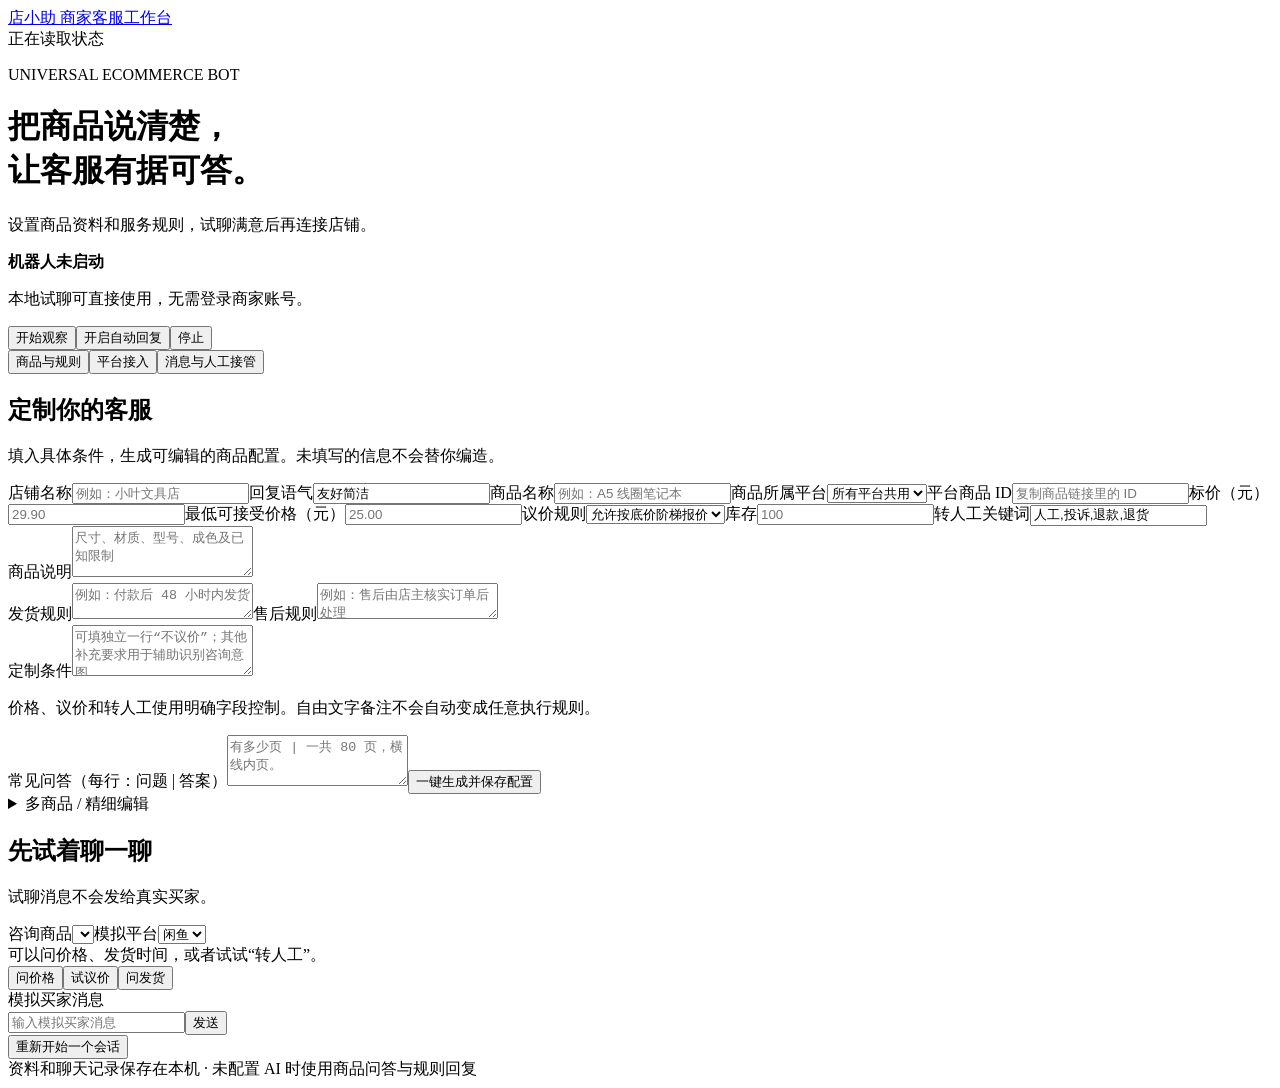
==== web/static/index.html @ b1a8474a "feat: update web/static for seven-platform service" ====
<!doctype html>
<html lang="zh-CN"><head><meta charset="utf-8"><meta name="viewport" content="width=device-width, initial-scale=1"><title>商家客服工作台</title><link rel="stylesheet" href="/static/style.css"><script defer src="/static/app.js"></script></head>
<body><header><a class="brand" href="/">店小助 <span>商家客服工作台</span></a><div id="status" class="status">正在读取状态</div></header>
<main><div class="intro"><div><p class="eyebrow">UNIVERSAL ECOMMERCE BOT</p><h1>把商品说清楚，<br>让客服有据可答。</h1><p>设置商品资料和服务规则，试聊满意后再连接店铺。</p></div><div class="runtime"><strong id="runtime-label">机器人未启动</strong><p id="runtime-description">本地试聊可直接使用，无需登录商家账号。</p><div class="actions"><button id="observe" class="secondary">开始观察</button><button id="live">开启自动回复</button><button id="stop" class="secondary">停止</button></div></div></div>
<div id="notice" role="status" aria-live="polite"></div>
<nav aria-label="工作台导航"><button class="tab active" data-tab="products">商品与规则</button><button class="tab" data-tab="connections">平台接入</button><button class="tab" data-tab="activity">消息与人工接管</button></nav>
<section id="products" class="tab-panel"><div class="workspace"><article><div class="section-heading"><h2>定制你的客服</h2><p>填入具体条件，生成可编辑的商品配置。未填写的信息不会替你编造。</p></div><form id="profile-form"><div class="fields"><label>店铺名称<input name="merchant_name" required placeholder="例如：小叶文具店"></label><label>回复语气<input name="tone" value="友好简洁" placeholder="友好简洁"></label><label>商品名称<input name="name" required placeholder="例如：A5 线圈笔记本"></label><label>商品所属平台<select name="platform"><option value="">所有平台共用</option><option value="xianyu">闲鱼</option><option value="taobao">淘宝</option><option value="jingdong">京东</option></select></label><label>平台商品 ID<input name="id" required placeholder="复制商品链接里的 ID"></label><label>标价（元）<input name="price" type="number" min="0" step="0.01" placeholder="29.90"></label><label>最低可接受价格（元）<input name="min_price" type="number" min="0" step="0.01" placeholder="25.00"></label><label>议价规则<select name="bargain_enabled"><option value="true">允许按底价阶梯报价</option><option value="false">不议价，只报标价</option></select></label><label>库存<input name="stock" type="number" min="0" step="1" placeholder="100"></label><label>转人工关键词<input name="handoff_keywords" value="人工,投诉,退款,退货"></label></div><label>商品说明<textarea name="description" rows="3" placeholder="尺寸、材质、型号、成色及已知限制"></textarea></label><div class="fields"><label>发货规则<textarea name="shipping" rows="2" placeholder="例如：付款后 48 小时内发货"></textarea></label><label>售后规则<textarea name="returns" rows="2" placeholder="例如：售后由店主核实订单后处理"></textarea></label></div><label>定制条件<textarea name="conditions" rows="3" placeholder="可填独立一行“不议价”；其他补充要求用于辅助识别咨询意图。"></textarea></label><p>价格、议价和转人工使用明确字段控制。自由文字备注不会自动变成任意执行规则。</p><label>常见问答（每行：问题 | 答案）<textarea name="faq" rows="3" placeholder="有多少页 | 一共 80 页，横线内页。"></textarea></label><button type="submit">一键生成并保存配置</button></form>
<details><summary>多商品 / 精细编辑</summary><p>多个平台的商品可分别使用对应商品 ID。保存后，按当前咨询的商品匹配资料。</p><label class="sr-only" for="profile-json">完整商品配置</label><textarea id="profile-json" class="code" rows="18" spellcheck="false"></textarea><button id="save-json" class="secondary">保存完整配置</button></details></article>
<aside class="preview"><div class="section-heading"><h2>先试着聊一聊</h2><p id="preview-note">试聊消息不会发给真实买家。</p></div><label>咨询商品<select id="preview-product"></select></label><label>模拟平台<select id="preview-platform"><option value="xianyu">闲鱼</option><option value="taobao">淘宝</option><option value="jingdong">京东</option></select></label><div id="chat" class="chat" aria-live="polite"><div class="bubble assistant">可以问价格、发货时间，或者试试“转人工”。</div></div><div class="chips"><button data-prompt="多少钱？">问价格</button><button data-prompt="可以便宜点吗？">试议价</button><button data-prompt="什么时候发货？">问发货</button></div><form id="chat-form"><label class="sr-only" for="chat-input">模拟买家消息</label><div class="send-row"><input id="chat-input" placeholder="输入模拟买家消息" maxlength="4000" required><button>发送</button></div></form><button id="new-session" class="text-button">重新开始一个会话</button></aside></div></section>
<section id="connections" class="tab-panel" hidden><div class="section-heading"><h2>连接你的商家工作台</h2><p>已提供 7 个平台入口。闲鱼、淘宝、京东由作者确认实店收发已跑通；新平台完成本地验证后，还需按商家页面配置并实测。</p></div><div id="platform-list"></div><div class="connection-help"><strong>首次接入</strong><ol><li>保存自己的商品资料，并确保商品 ID 与平台一致。</li><li>在下面的配置中启用目标平台。闲鱼凭据保存在本机 config/.env。</li><li>网页接入平台需填写真实聊天页的元素选择器与标识属性；公共模板留空，保存过的本机配置会保留。</li><li>先“开始观察”检查新消息和回复；将目标平台 dry_run 改为 false 后，再开启自动回复。登录、验证操作在弹出的独立浏览器完成。</li></ol><p>此版本不控制手机原生 App。模拟测试通过不代表你的店铺已经通过真实收发验收。</p></div><label for="connections-json">平台接入配置</label><textarea id="connections-json" class="code" rows="24" spellcheck="false"></textarea><button id="save-connections">保存接入配置</button></section>
<section id="activity" class="tab-panel" hidden><div class="section-heading"><h2>消息与接管</h2><p>生成回复和发送成功分别记录。接管后，该会话暂停自动回答。</p><button id="refresh-events" class="secondary">刷新记录</button></div><div id="handoffs"></div><div class="table-wrap"><table><thead><tr><th>平台 / 会话</th><th>买家消息</th><th>回复</th><th>状态</th></tr></thead><tbody id="events"></tbody></table></div></section>
<footer>资料和聊天记录保存在本机 · 未配置 AI 时使用商品问答与规则回复</footer></main></body></html>
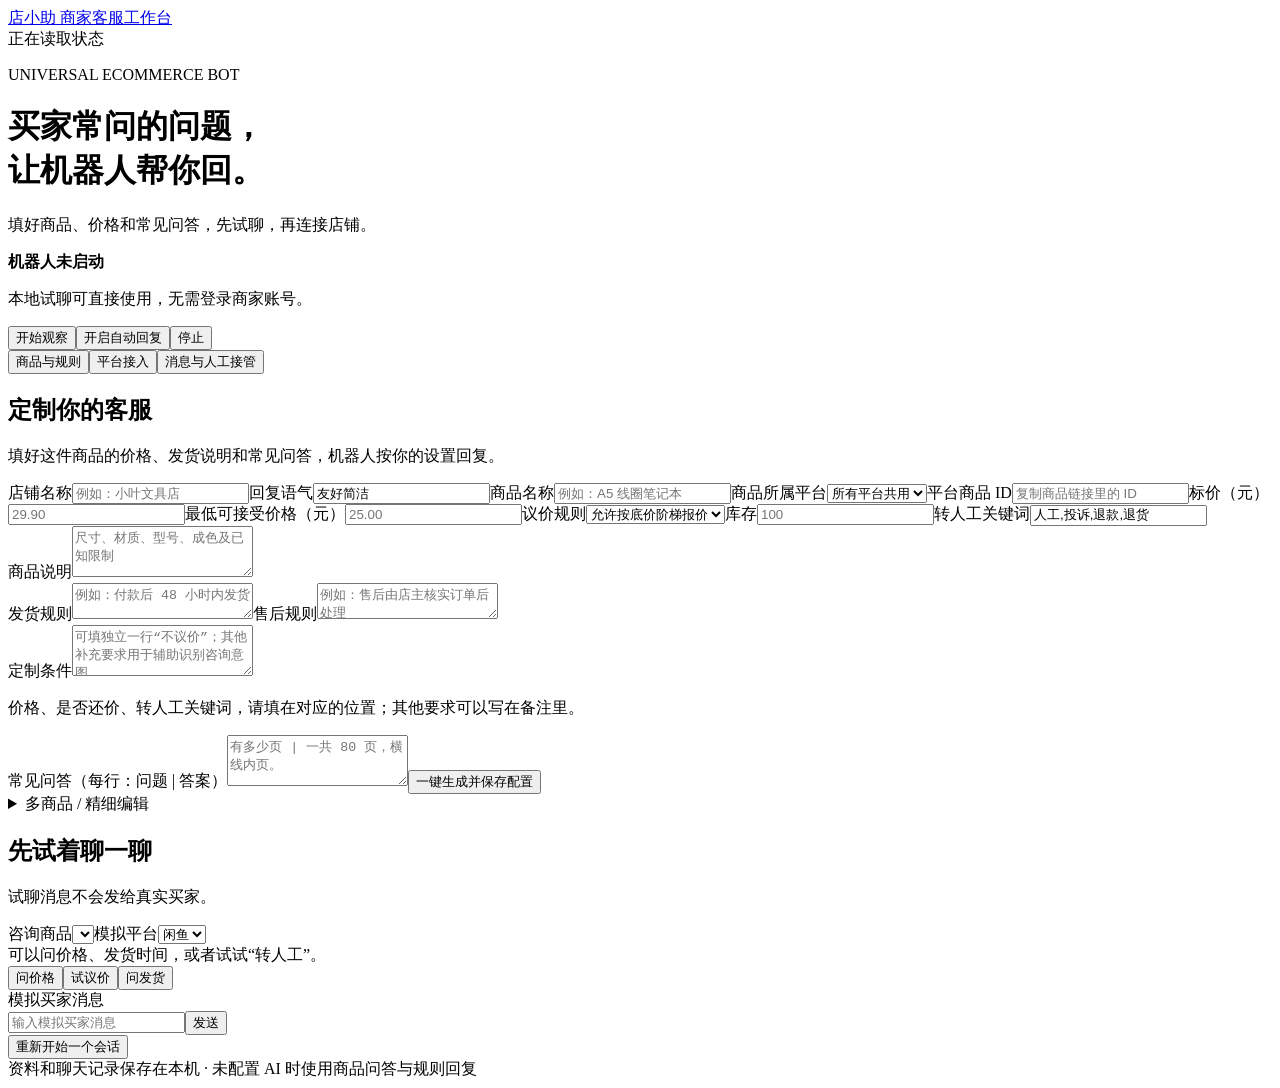
==== commit 95873b8c: "style: use plain language in the merchant workbench" ====
--- a/web/static/index.html
+++ b/web/static/index.html
@@ -1,12 +1,12 @@
 <!doctype html>
 <html lang="zh-CN"><head><meta charset="utf-8"><meta name="viewport" content="width=device-width, initial-scale=1"><title>商家客服工作台</title><link rel="stylesheet" href="/static/style.css"><script defer src="/static/app.js"></script></head>
 <body><header><a class="brand" href="/">店小助 <span>商家客服工作台</span></a><div id="status" class="status">正在读取状态</div></header>
-<main><div class="intro"><div><p class="eyebrow">UNIVERSAL ECOMMERCE BOT</p><h1>把商品说清楚，<br>让客服有据可答。</h1><p>设置商品资料和服务规则，试聊满意后再连接店铺。</p></div><div class="runtime"><strong id="runtime-label">机器人未启动</strong><p id="runtime-description">本地试聊可直接使用，无需登录商家账号。</p><div class="actions"><button id="observe" class="secondary">开始观察</button><button id="live">开启自动回复</button><button id="stop" class="secondary">停止</button></div></div></div>
+<main><div class="intro"><div><p class="eyebrow">UNIVERSAL ECOMMERCE BOT</p><h1>买家常问的问题，<br>让机器人帮你回。</h1><p>填好商品、价格和常见问答，先试聊，再连接店铺。</p></div><div class="runtime"><strong id="runtime-label">机器人未启动</strong><p id="runtime-description">本地试聊可直接使用，无需登录商家账号。</p><div class="actions"><button id="observe" class="secondary">开始观察</button><button id="live">开启自动回复</button><button id="stop" class="secondary">停止</button></div></div></div>
 <div id="notice" role="status" aria-live="polite"></div>
 <nav aria-label="工作台导航"><button class="tab active" data-tab="products">商品与规则</button><button class="tab" data-tab="connections">平台接入</button><button class="tab" data-tab="activity">消息与人工接管</button></nav>
-<section id="products" class="tab-panel"><div class="workspace"><article><div class="section-heading"><h2>定制你的客服</h2><p>填入具体条件，生成可编辑的商品配置。未填写的信息不会替你编造。</p></div><form id="profile-form"><div class="fields"><label>店铺名称<input name="merchant_name" required placeholder="例如：小叶文具店"></label><label>回复语气<input name="tone" value="友好简洁" placeholder="友好简洁"></label><label>商品名称<input name="name" required placeholder="例如：A5 线圈笔记本"></label><label>商品所属平台<select name="platform"><option value="">所有平台共用</option><option value="xianyu">闲鱼</option><option value="taobao">淘宝</option><option value="jingdong">京东</option></select></label><label>平台商品 ID<input name="id" required placeholder="复制商品链接里的 ID"></label><label>标价（元）<input name="price" type="number" min="0" step="0.01" placeholder="29.90"></label><label>最低可接受价格（元）<input name="min_price" type="number" min="0" step="0.01" placeholder="25.00"></label><label>议价规则<select name="bargain_enabled"><option value="true">允许按底价阶梯报价</option><option value="false">不议价，只报标价</option></select></label><label>库存<input name="stock" type="number" min="0" step="1" placeholder="100"></label><label>转人工关键词<input name="handoff_keywords" value="人工,投诉,退款,退货"></label></div><label>商品说明<textarea name="description" rows="3" placeholder="尺寸、材质、型号、成色及已知限制"></textarea></label><div class="fields"><label>发货规则<textarea name="shipping" rows="2" placeholder="例如：付款后 48 小时内发货"></textarea></label><label>售后规则<textarea name="returns" rows="2" placeholder="例如：售后由店主核实订单后处理"></textarea></label></div><label>定制条件<textarea name="conditions" rows="3" placeholder="可填独立一行“不议价”；其他补充要求用于辅助识别咨询意图。"></textarea></label><p>价格、议价和转人工使用明确字段控制。自由文字备注不会自动变成任意执行规则。</p><label>常见问答（每行：问题 | 答案）<textarea name="faq" rows="3" placeholder="有多少页 | 一共 80 页，横线内页。"></textarea></label><button type="submit">一键生成并保存配置</button></form>
+<section id="products" class="tab-panel"><div class="workspace"><article><div class="section-heading"><h2>定制你的客服</h2><p>填好这件商品的价格、发货说明和常见问答，机器人按你的设置回复。</p></div><form id="profile-form"><div class="fields"><label>店铺名称<input name="merchant_name" required placeholder="例如：小叶文具店"></label><label>回复语气<input name="tone" value="友好简洁" placeholder="友好简洁"></label><label>商品名称<input name="name" required placeholder="例如：A5 线圈笔记本"></label><label>商品所属平台<select name="platform"><option value="">所有平台共用</option><option value="xianyu">闲鱼</option><option value="taobao">淘宝</option><option value="jingdong">京东</option></select></label><label>平台商品 ID<input name="id" required placeholder="复制商品链接里的 ID"></label><label>标价（元）<input name="price" type="number" min="0" step="0.01" placeholder="29.90"></label><label>最低可接受价格（元）<input name="min_price" type="number" min="0" step="0.01" placeholder="25.00"></label><label>议价规则<select name="bargain_enabled"><option value="true">允许按底价阶梯报价</option><option value="false">不议价，只报标价</option></select></label><label>库存<input name="stock" type="number" min="0" step="1" placeholder="100"></label><label>转人工关键词<input name="handoff_keywords" value="人工,投诉,退款,退货"></label></div><label>商品说明<textarea name="description" rows="3" placeholder="尺寸、材质、型号、成色及已知限制"></textarea></label><div class="fields"><label>发货规则<textarea name="shipping" rows="2" placeholder="例如：付款后 48 小时内发货"></textarea></label><label>售后规则<textarea name="returns" rows="2" placeholder="例如：售后由店主核实订单后处理"></textarea></label></div><label>定制条件<textarea name="conditions" rows="3" placeholder="可填独立一行“不议价”；其他补充要求用于辅助识别咨询意图。"></textarea></label><p>价格、是否还价、转人工关键词，请填在对应的位置；其他要求可以写在备注里。</p><label>常见问答（每行：问题 | 答案）<textarea name="faq" rows="3" placeholder="有多少页 | 一共 80 页，横线内页。"></textarea></label><button type="submit">一键生成并保存配置</button></form>
 <details><summary>多商品 / 精细编辑</summary><p>多个平台的商品可分别使用对应商品 ID。保存后，按当前咨询的商品匹配资料。</p><label class="sr-only" for="profile-json">完整商品配置</label><textarea id="profile-json" class="code" rows="18" spellcheck="false"></textarea><button id="save-json" class="secondary">保存完整配置</button></details></article>
 <aside class="preview"><div class="section-heading"><h2>先试着聊一聊</h2><p id="preview-note">试聊消息不会发给真实买家。</p></div><label>咨询商品<select id="preview-product"></select></label><label>模拟平台<select id="preview-platform"><option value="xianyu">闲鱼</option><option value="taobao">淘宝</option><option value="jingdong">京东</option></select></label><div id="chat" class="chat" aria-live="polite"><div class="bubble assistant">可以问价格、发货时间，或者试试“转人工”。</div></div><div class="chips"><button data-prompt="多少钱？">问价格</button><button data-prompt="可以便宜点吗？">试议价</button><button data-prompt="什么时候发货？">问发货</button></div><form id="chat-form"><label class="sr-only" for="chat-input">模拟买家消息</label><div class="send-row"><input id="chat-input" placeholder="输入模拟买家消息" maxlength="4000" required><button>发送</button></div></form><button id="new-session" class="text-button">重新开始一个会话</button></aside></div></section>
-<section id="connections" class="tab-panel" hidden><div class="section-heading"><h2>连接你的商家工作台</h2><p>已提供 7 个平台入口。闲鱼、淘宝、京东由作者确认实店收发已跑通；新平台完成本地验证后，还需按商家页面配置并实测。</p></div><div id="platform-list"></div><div class="connection-help"><strong>首次接入</strong><ol><li>保存自己的商品资料，并确保商品 ID 与平台一致。</li><li>在下面的配置中启用目标平台。闲鱼凭据保存在本机 config/.env。</li><li>网页接入平台需填写真实聊天页的元素选择器与标识属性；公共模板留空，保存过的本机配置会保留。</li><li>先“开始观察”检查新消息和回复；将目标平台 dry_run 改为 false 后，再开启自动回复。登录、验证操作在弹出的独立浏览器完成。</li></ol><p>此版本不控制手机原生 App。模拟测试通过不代表你的店铺已经通过真实收发验收。</p></div><label for="connections-json">平台接入配置</label><textarea id="connections-json" class="code" rows="24" spellcheck="false"></textarea><button id="save-connections">保存接入配置</button></section>
+<section id="connections" class="tab-panel" hidden><div class="section-heading"><h2>连接你的商家工作台</h2><p>已提供 7 个平台入口。闲鱼、淘宝、京东由作者确认实店收发已跑通；新平台完成本地验证后，还需按商家页面配置并实测。</p></div><div id="platform-list"></div><div class="connection-help"><strong>首次接入</strong><ol><li>保存自己的商品资料，并确保商品 ID 与平台一致。</li><li>在下面的配置中启用目标平台。闲鱼凭据保存在本机 config/.env。</li><li>网页接入平台需填写真实聊天页的元素选择器与标识属性；公共模板留空，保存过的本机配置会保留。</li><li>先点“开始观察”检查新消息和回复，再点“停止”。将目标平台 dry_run 改为 false，保存接入配置后，再点“开启自动回复”。登录、验证操作在弹出的独立浏览器完成。</li></ol><p>此版本不控制手机原生 App。模拟测试通过不代表你的店铺已经通过真实收发验收。</p></div><label for="connections-json">平台接入配置</label><textarea id="connections-json" class="code" rows="24" spellcheck="false"></textarea><button id="save-connections">保存接入配置</button></section>
 <section id="activity" class="tab-panel" hidden><div class="section-heading"><h2>消息与接管</h2><p>生成回复和发送成功分别记录。接管后，该会话暂停自动回答。</p><button id="refresh-events" class="secondary">刷新记录</button></div><div id="handoffs"></div><div class="table-wrap"><table><thead><tr><th>平台 / 会话</th><th>买家消息</th><th>回复</th><th>状态</th></tr></thead><tbody id="events"></tbody></table></div></section>
 <footer>资料和聊天记录保存在本机 · 未配置 AI 时使用商品问答与规则回复</footer></main></body></html>
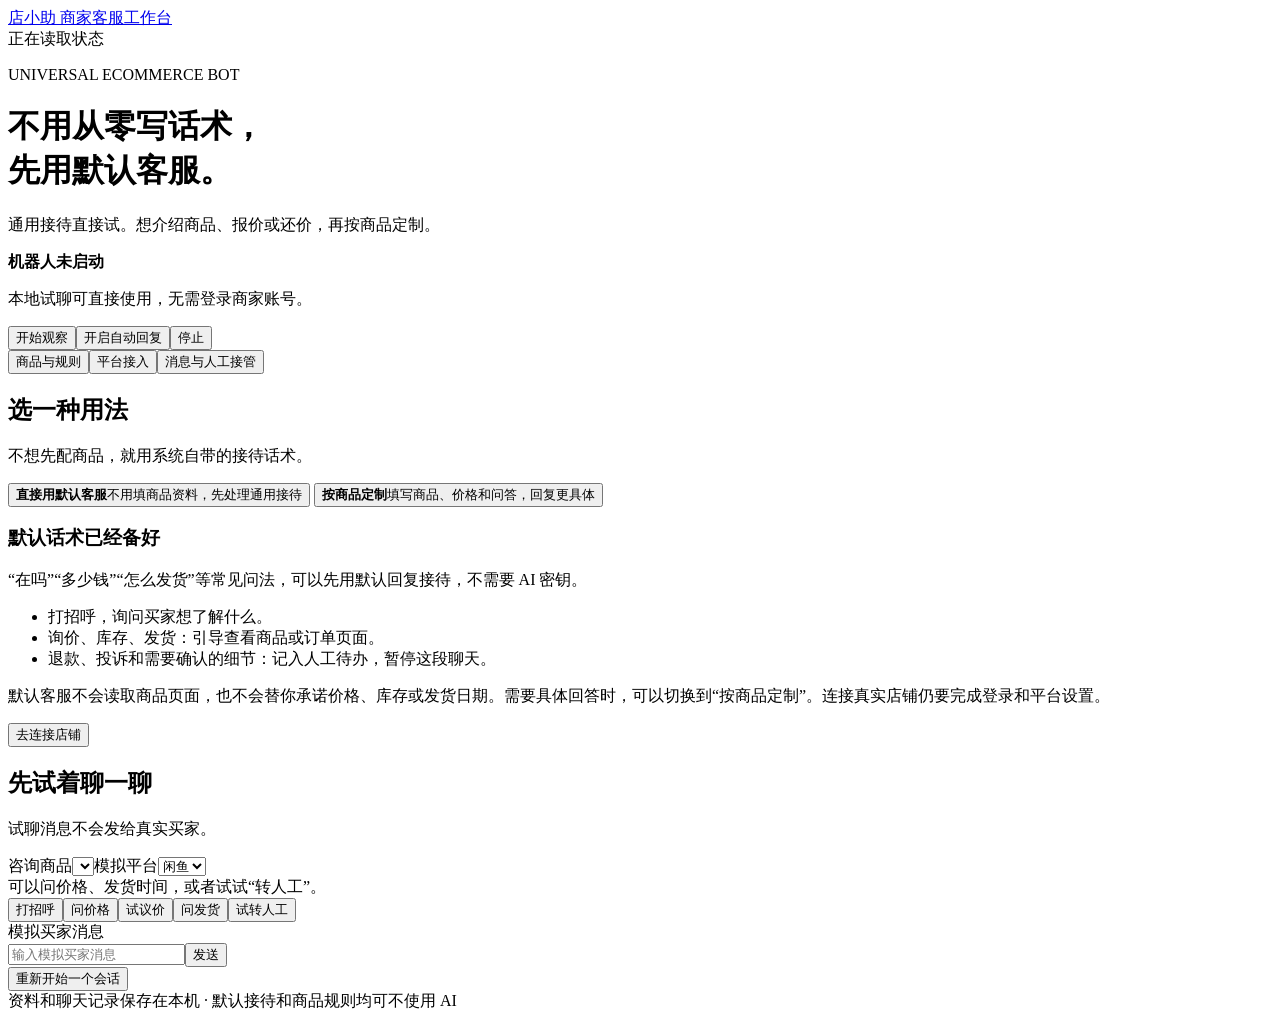
==== commit 0b2b8387: "feat: make default reception the first-use experience" ====
--- a/web/static/index.html
+++ b/web/static/index.html
@@ -1,12 +1,26 @@
 <!doctype html>
-<html lang="zh-CN"><head><meta charset="utf-8"><meta name="viewport" content="width=device-width, initial-scale=1"><title>商家客服工作台</title><link rel="stylesheet" href="/static/style.css"><script defer src="/static/app.js"></script></head>
+<html lang="zh-CN"><head><meta charset="utf-8"><meta name="viewport" content="width=device-width, initial-scale=1"><title>商家客服工作台</title><link rel="stylesheet" href="/static/style.css?v=default-service-1"><script defer src="/static/app.js?v=default-service-1"></script></head>
 <body><header><a class="brand" href="/">店小助 <span>商家客服工作台</span></a><div id="status" class="status">正在读取状态</div></header>
-<main><div class="intro"><div><p class="eyebrow">UNIVERSAL ECOMMERCE BOT</p><h1>买家常问的问题，<br>让机器人帮你回。</h1><p>填好商品、价格和常见问答，先试聊，再连接店铺。</p></div><div class="runtime"><strong id="runtime-label">机器人未启动</strong><p id="runtime-description">本地试聊可直接使用，无需登录商家账号。</p><div class="actions"><button id="observe" class="secondary">开始观察</button><button id="live">开启自动回复</button><button id="stop" class="secondary">停止</button></div></div></div>
+<main><div class="intro"><div><p class="eyebrow">UNIVERSAL ECOMMERCE BOT</p><h1>不用从零写话术，<br>先用默认客服。</h1><p>通用接待直接试。想介绍商品、报价或还价，再按商品定制。</p></div><div class="runtime"><strong id="runtime-label">机器人未启动</strong><p id="runtime-description">本地试聊可直接使用，无需登录商家账号。</p><div class="actions"><button id="observe" class="secondary">开始观察</button><button id="live">开启自动回复</button><button id="stop" class="secondary">停止</button></div></div></div>
 <div id="notice" role="status" aria-live="polite"></div>
 <nav aria-label="工作台导航"><button class="tab active" data-tab="products">商品与规则</button><button class="tab" data-tab="connections">平台接入</button><button class="tab" data-tab="activity">消息与人工接管</button></nav>
-<section id="products" class="tab-panel"><div class="workspace"><article><div class="section-heading"><h2>定制你的客服</h2><p>填好这件商品的价格、发货说明和常见问答，机器人按你的设置回复。</p></div><form id="profile-form"><div class="fields"><label>店铺名称<input name="merchant_name" required placeholder="例如：小叶文具店"></label><label>回复语气<input name="tone" value="友好简洁" placeholder="友好简洁"></label><label>商品名称<input name="name" required placeholder="例如：A5 线圈笔记本"></label><label>商品所属平台<select name="platform"><option value="">所有平台共用</option><option value="xianyu">闲鱼</option><option value="taobao">淘宝</option><option value="jingdong">京东</option></select></label><label>平台商品 ID<input name="id" required placeholder="复制商品链接里的 ID"></label><label>标价（元）<input name="price" type="number" min="0" step="0.01" placeholder="29.90"></label><label>最低可接受价格（元）<input name="min_price" type="number" min="0" step="0.01" placeholder="25.00"></label><label>议价规则<select name="bargain_enabled"><option value="true">允许按底价阶梯报价</option><option value="false">不议价，只报标价</option></select></label><label>库存<input name="stock" type="number" min="0" step="1" placeholder="100"></label><label>转人工关键词<input name="handoff_keywords" value="人工,投诉,退款,退货"></label></div><label>商品说明<textarea name="description" rows="3" placeholder="尺寸、材质、型号、成色及已知限制"></textarea></label><div class="fields"><label>发货规则<textarea name="shipping" rows="2" placeholder="例如：付款后 48 小时内发货"></textarea></label><label>售后规则<textarea name="returns" rows="2" placeholder="例如：售后由店主核实订单后处理"></textarea></label></div><label>定制条件<textarea name="conditions" rows="3" placeholder="可填独立一行“不议价”；其他补充要求用于辅助识别咨询意图。"></textarea></label><p>价格、是否还价、转人工关键词，请填在对应的位置；其他要求可以写在备注里。</p><label>常见问答（每行：问题 | 答案）<textarea name="faq" rows="3" placeholder="有多少页 | 一共 80 页，横线内页。"></textarea></label><button type="submit">一键生成并保存配置</button></form>
-<details><summary>多商品 / 精细编辑</summary><p>多个平台的商品可分别使用对应商品 ID。保存后，按当前咨询的商品匹配资料。</p><label class="sr-only" for="profile-json">完整商品配置</label><textarea id="profile-json" class="code" rows="18" spellcheck="false"></textarea><button id="save-json" class="secondary">保存完整配置</button></details></article>
-<aside class="preview"><div class="section-heading"><h2>先试着聊一聊</h2><p id="preview-note">试聊消息不会发给真实买家。</p></div><label>咨询商品<select id="preview-product"></select></label><label>模拟平台<select id="preview-platform"><option value="xianyu">闲鱼</option><option value="taobao">淘宝</option><option value="jingdong">京东</option></select></label><div id="chat" class="chat" aria-live="polite"><div class="bubble assistant">可以问价格、发货时间，或者试试“转人工”。</div></div><div class="chips"><button data-prompt="多少钱？">问价格</button><button data-prompt="可以便宜点吗？">试议价</button><button data-prompt="什么时候发货？">问发货</button></div><form id="chat-form"><label class="sr-only" for="chat-input">模拟买家消息</label><div class="send-row"><input id="chat-input" placeholder="输入模拟买家消息" maxlength="4000" required><button>发送</button></div></form><button id="new-session" class="text-button">重新开始一个会话</button></aside></div></section>
-<section id="connections" class="tab-panel" hidden><div class="section-heading"><h2>连接你的商家工作台</h2><p>已提供 7 个平台入口。闲鱼、淘宝、京东由作者确认实店收发已跑通；新平台完成本地验证后，还需按商家页面配置并实测。</p></div><div id="platform-list"></div><div class="connection-help"><strong>首次接入</strong><ol><li>保存自己的商品资料，并确保商品 ID 与平台一致。</li><li>在下面的配置中启用目标平台。闲鱼凭据保存在本机 config/.env。</li><li>网页接入平台需填写真实聊天页的元素选择器与标识属性；公共模板留空，保存过的本机配置会保留。</li><li>先点“开始观察”检查新消息和回复，再点“停止”。将目标平台 dry_run 改为 false，保存接入配置后，再点“开启自动回复”。登录、验证操作在弹出的独立浏览器完成。</li></ol><p>此版本不控制手机原生 App。模拟测试通过不代表你的店铺已经通过真实收发验收。</p></div><label for="connections-json">平台接入配置</label><textarea id="connections-json" class="code" rows="24" spellcheck="false"></textarea><button id="save-connections">保存接入配置</button></section>
+<section id="products" class="tab-panel"><div class="workspace"><article>
+<div class="section-heading"><h2>选一种用法</h2><p>不想先配商品，就用系统自带的接待话术。</p></div>
+<div class="reply-modes" role="group" aria-label="客服回复方式">
+<button id="use-default" class="mode-choice" aria-pressed="true"><strong>直接用默认客服</strong><span>不用填商品资料，先处理通用接待</span></button>
+<button id="use-custom" class="mode-choice" aria-pressed="false"><strong>按商品定制</strong><span>填写商品、价格和问答，回复更具体</span></button>
+</div>
+<p id="mode-status" role="status"></p>
+<section id="default-replies" class="default-replies" aria-labelledby="default-heading">
+<h3 id="default-heading">默认话术已经备好</h3>
+<p>“在吗”“多少钱”“怎么发货”等常见问法，可以先用默认回复接待，不需要 AI 密钥。</p>
+<ul><li>打招呼，询问买家想了解什么。</li><li>询价、库存、发货：引导查看商品或订单页面。</li><li>退款、投诉和需要确认的细节：记入人工待办，暂停这段聊天。</li></ul>
+<p class="mode-note">默认客服不会读取商品页面，也不会替你承诺价格、库存或发货日期。需要具体回答时，可以切换到“按商品定制”。连接真实店铺仍要完成登录和平台设置。</p>
+<button id="default-connect" class="secondary">去连接店铺</button>
+</section>
+<div id="custom-profile" hidden><div class="section-heading"><h2>填写商品资料</h2><p>填好这件商品的价格、发货说明和常见问答，机器人按你的设置回复。</p></div><form id="profile-form"><div class="fields"><label>店铺名称<input name="merchant_name" required placeholder="例如：小叶文具店"></label><label>回复语气<input name="tone" value="友好简洁" placeholder="友好简洁"></label><label>商品名称<input name="name" required placeholder="例如：A5 线圈笔记本"></label><label>商品所属平台<select name="platform"><option value="">所有平台共用</option><option value="xianyu">闲鱼</option><option value="taobao">淘宝</option><option value="jingdong">京东</option></select></label><label>平台商品 ID<input name="id" required placeholder="复制商品链接里的 ID"></label><label>标价（元）<input name="price" type="number" min="0" step="0.01" placeholder="29.90"></label><label>最低可接受价格（元）<input name="min_price" type="number" min="0" step="0.01" placeholder="25.00"></label><label>议价规则<select name="bargain_enabled"><option value="true">允许按底价阶梯报价</option><option value="false">不议价，只报标价</option></select></label><label>库存<input name="stock" type="number" min="0" step="1" placeholder="100"></label><label>转人工关键词<input name="handoff_keywords" value="人工,投诉,退款,退货"></label></div><label>商品说明<textarea name="description" rows="3" placeholder="尺寸、材质、型号、成色及已知限制"></textarea></label><div class="fields"><label>发货规则<textarea name="shipping" rows="2" placeholder="例如：付款后 48 小时内发货"></textarea></label><label>售后规则<textarea name="returns" rows="2" placeholder="例如：售后由店主核实订单后处理"></textarea></label></div><label>定制条件<textarea name="conditions" rows="3" placeholder="可填独立一行“不议价”；其他补充要求用于辅助识别咨询意图。"></textarea></label><p>价格、是否还价、转人工关键词，请填在对应的位置；其他要求可以写在备注里。</p><label>常见问答（每行：问题 | 答案）<textarea name="faq" rows="3" placeholder="有多少页 | 一共 80 页，横线内页。"></textarea></label><button type="submit">一键生成并保存配置</button></form>
+<details><summary>多商品 / 精细编辑</summary><p>多个平台的商品可分别使用对应商品 ID。保存后，按当前咨询的商品匹配资料。</p><label class="sr-only" for="profile-json">完整商品配置</label><textarea id="profile-json" class="code" rows="18" spellcheck="false"></textarea><button id="save-json" class="secondary">保存完整配置</button></details></div></article>
+<aside class="preview"><div class="section-heading"><h2>先试着聊一聊</h2><p id="preview-note">试聊消息不会发给真实买家。</p></div><label id="preview-product-label">咨询商品<select id="preview-product"></select></label><label>模拟平台<select id="preview-platform"><option value="xianyu">闲鱼</option><option value="taobao">淘宝</option><option value="jingdong">京东</option></select></label><div id="chat" class="chat" aria-live="polite"><div class="bubble assistant">可以问价格、发货时间，或者试试“转人工”。</div></div><div class="chips"><button data-prompt="在吗？">打招呼</button><button data-prompt="多少钱？">问价格</button><button data-prompt="可以便宜点吗？">试议价</button><button data-prompt="什么时候发货？">问发货</button><button data-prompt="我要退款">试转人工</button></div><form id="chat-form"><label class="sr-only" for="chat-input">模拟买家消息</label><div class="send-row"><input id="chat-input" placeholder="输入模拟买家消息" maxlength="4000" required><button>发送</button></div></form><button id="new-session" class="text-button">重新开始一个会话</button></aside></div></section>
+<section id="connections" class="tab-panel" hidden><div class="section-heading"><h2>连接你的商家工作台</h2><p>已提供 7 个平台入口。闲鱼、淘宝、京东由作者确认实店收发已跑通；新平台完成本地验证后，还需按商家页面配置并实测。</p></div><div id="platform-list"></div><div class="connection-help"><strong>首次接入</strong><ol><li>默认客服不用填商品资料。选择“按商品定制”时，先保存商品资料，并确保商品 ID 与平台一致。</li><li>在下面的配置中启用目标平台。闲鱼凭据保存在本机 config/.env。</li><li>网页接入平台需填写真实聊天页的元素选择器与标识属性；公共模板留空，保存过的本机配置会保留。</li><li>先点“开始观察”检查新消息和回复，再点“停止”。将目标平台 dry_run 改为 false，保存接入配置后，再点“开启自动回复”。登录、验证操作在弹出的独立浏览器完成。</li></ol><p>此版本不控制手机原生 App。模拟测试通过不代表你的店铺已经通过真实收发验收。</p></div><label for="connections-json">平台接入配置</label><textarea id="connections-json" class="code" rows="24" spellcheck="false"></textarea><button id="save-connections">保存接入配置</button></section>
 <section id="activity" class="tab-panel" hidden><div class="section-heading"><h2>消息与接管</h2><p>生成回复和发送成功分别记录。接管后，该会话暂停自动回答。</p><button id="refresh-events" class="secondary">刷新记录</button></div><div id="handoffs"></div><div class="table-wrap"><table><thead><tr><th>平台 / 会话</th><th>买家消息</th><th>回复</th><th>状态</th></tr></thead><tbody id="events"></tbody></table></div></section>
-<footer>资料和聊天记录保存在本机 · 未配置 AI 时使用商品问答与规则回复</footer></main></body></html>
+<footer>资料和聊天记录保存在本机 · 默认接待和商品规则均可不使用 AI</footer></main></body></html>
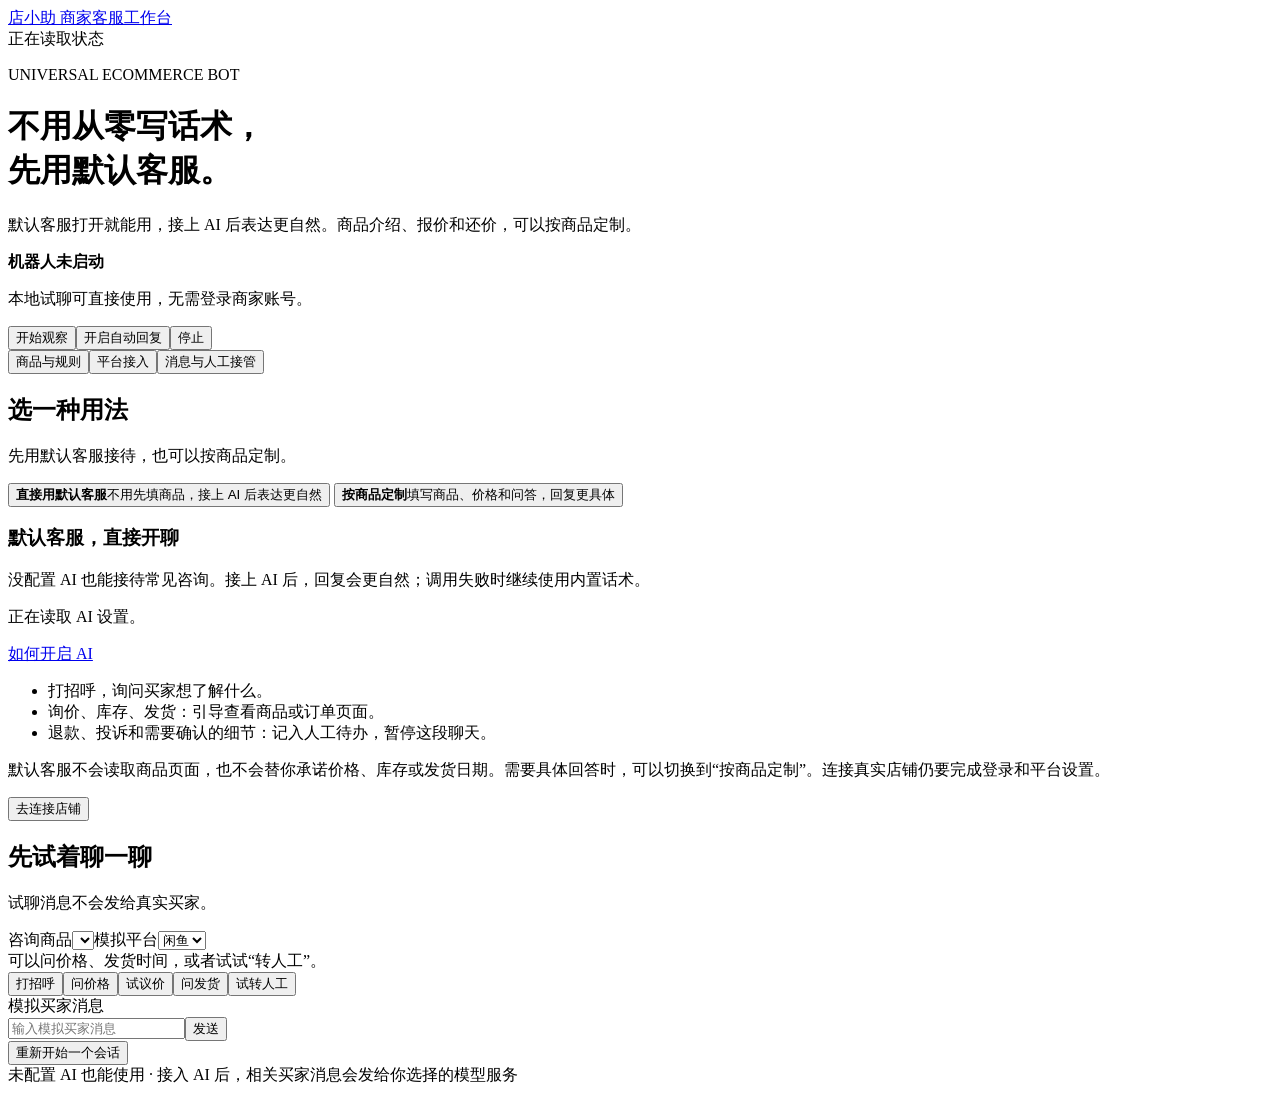
==== commit e29c8220: "feat: show AI reply sources and optional setup guidance" ====
--- a/web/static/index.html
+++ b/web/static/index.html
@@ -1,19 +1,21 @@
 <!doctype html>
-<html lang="zh-CN"><head><meta charset="utf-8"><meta name="viewport" content="width=device-width, initial-scale=1"><title>商家客服工作台</title><link rel="stylesheet" href="/static/style.css?v=default-service-1"><script defer src="/static/app.js?v=default-service-1"></script></head>
+<html lang="zh-CN"><head><meta charset="utf-8"><meta name="viewport" content="width=device-width, initial-scale=1"><title>商家客服工作台</title><link rel="stylesheet" href="/static/style.css?v=default-service-ai-1"><script defer src="/static/app.js?v=default-service-ai-1"></script></head>
 <body><header><a class="brand" href="/">店小助 <span>商家客服工作台</span></a><div id="status" class="status">正在读取状态</div></header>
-<main><div class="intro"><div><p class="eyebrow">UNIVERSAL ECOMMERCE BOT</p><h1>不用从零写话术，<br>先用默认客服。</h1><p>通用接待直接试。想介绍商品、报价或还价，再按商品定制。</p></div><div class="runtime"><strong id="runtime-label">机器人未启动</strong><p id="runtime-description">本地试聊可直接使用，无需登录商家账号。</p><div class="actions"><button id="observe" class="secondary">开始观察</button><button id="live">开启自动回复</button><button id="stop" class="secondary">停止</button></div></div></div>
+<main><div class="intro"><div><p class="eyebrow">UNIVERSAL ECOMMERCE BOT</p><h1>不用从零写话术，<br>先用默认客服。</h1><p>默认客服打开就能用，接上 AI 后表达更自然。商品介绍、报价和还价，可以按商品定制。</p></div><div class="runtime"><strong id="runtime-label">机器人未启动</strong><p id="runtime-description">本地试聊可直接使用，无需登录商家账号。</p><div class="actions"><button id="observe" class="secondary">开始观察</button><button id="live">开启自动回复</button><button id="stop" class="secondary">停止</button></div></div></div>
 <div id="notice" role="status" aria-live="polite"></div>
 <nav aria-label="工作台导航"><button class="tab active" data-tab="products">商品与规则</button><button class="tab" data-tab="connections">平台接入</button><button class="tab" data-tab="activity">消息与人工接管</button></nav>
 <section id="products" class="tab-panel"><div class="workspace"><article>
-<div class="section-heading"><h2>选一种用法</h2><p>不想先配商品，就用系统自带的接待话术。</p></div>
+<div class="section-heading"><h2>选一种用法</h2><p>先用默认客服接待，也可以按商品定制。</p></div>
 <div class="reply-modes" role="group" aria-label="客服回复方式">
-<button id="use-default" class="mode-choice" aria-pressed="true"><strong>直接用默认客服</strong><span>不用填商品资料，先处理通用接待</span></button>
+<button id="use-default" class="mode-choice" aria-pressed="true"><strong>直接用默认客服</strong><span>不用先填商品，接上 AI 后表达更自然</span></button>
 <button id="use-custom" class="mode-choice" aria-pressed="false"><strong>按商品定制</strong><span>填写商品、价格和问答，回复更具体</span></button>
 </div>
 <p id="mode-status" role="status"></p>
 <section id="default-replies" class="default-replies" aria-labelledby="default-heading">
-<h3 id="default-heading">默认话术已经备好</h3>
-<p>“在吗”“多少钱”“怎么发货”等常见问法，可以先用默认回复接待，不需要 AI 密钥。</p>
+<h3 id="default-heading">默认客服，直接开聊</h3>
+<p id="default-description">没配置 AI 也能接待常见咨询。接上 AI 后，回复会更自然；调用失败时继续使用内置话术。</p>
+<p id="default-ai-status" class="mode-note" role="status">正在读取 AI 设置。</p>
+<p><a class="text-button" href="https://github.com/yelinyuan798-commits/UniversalECommerceBot/blob/main/docs/PLATFORM_SETUP.md#可选让默认客服说得更自然" target="_blank" rel="noopener noreferrer">如何开启 AI</a></p>
 <ul><li>打招呼，询问买家想了解什么。</li><li>询价、库存、发货：引导查看商品或订单页面。</li><li>退款、投诉和需要确认的细节：记入人工待办，暂停这段聊天。</li></ul>
 <p class="mode-note">默认客服不会读取商品页面，也不会替你承诺价格、库存或发货日期。需要具体回答时，可以切换到“按商品定制”。连接真实店铺仍要完成登录和平台设置。</p>
 <button id="default-connect" class="secondary">去连接店铺</button>
@@ -23,4 +25,4 @@
 <aside class="preview"><div class="section-heading"><h2>先试着聊一聊</h2><p id="preview-note">试聊消息不会发给真实买家。</p></div><label id="preview-product-label">咨询商品<select id="preview-product"></select></label><label>模拟平台<select id="preview-platform"><option value="xianyu">闲鱼</option><option value="taobao">淘宝</option><option value="jingdong">京东</option></select></label><div id="chat" class="chat" aria-live="polite"><div class="bubble assistant">可以问价格、发货时间，或者试试“转人工”。</div></div><div class="chips"><button data-prompt="在吗？">打招呼</button><button data-prompt="多少钱？">问价格</button><button data-prompt="可以便宜点吗？">试议价</button><button data-prompt="什么时候发货？">问发货</button><button data-prompt="我要退款">试转人工</button></div><form id="chat-form"><label class="sr-only" for="chat-input">模拟买家消息</label><div class="send-row"><input id="chat-input" placeholder="输入模拟买家消息" maxlength="4000" required><button>发送</button></div></form><button id="new-session" class="text-button">重新开始一个会话</button></aside></div></section>
 <section id="connections" class="tab-panel" hidden><div class="section-heading"><h2>连接你的商家工作台</h2><p>已提供 7 个平台入口。闲鱼、淘宝、京东由作者确认实店收发已跑通；新平台完成本地验证后，还需按商家页面配置并实测。</p></div><div id="platform-list"></div><div class="connection-help"><strong>首次接入</strong><ol><li>默认客服不用填商品资料。选择“按商品定制”时，先保存商品资料，并确保商品 ID 与平台一致。</li><li>在下面的配置中启用目标平台。闲鱼凭据保存在本机 config/.env。</li><li>网页接入平台需填写真实聊天页的元素选择器与标识属性；公共模板留空，保存过的本机配置会保留。</li><li>先点“开始观察”检查新消息和回复，再点“停止”。将目标平台 dry_run 改为 false，保存接入配置后，再点“开启自动回复”。登录、验证操作在弹出的独立浏览器完成。</li></ol><p>此版本不控制手机原生 App。模拟测试通过不代表你的店铺已经通过真实收发验收。</p></div><label for="connections-json">平台接入配置</label><textarea id="connections-json" class="code" rows="24" spellcheck="false"></textarea><button id="save-connections">保存接入配置</button></section>
 <section id="activity" class="tab-panel" hidden><div class="section-heading"><h2>消息与接管</h2><p>生成回复和发送成功分别记录。接管后，该会话暂停自动回答。</p><button id="refresh-events" class="secondary">刷新记录</button></div><div id="handoffs"></div><div class="table-wrap"><table><thead><tr><th>平台 / 会话</th><th>买家消息</th><th>回复</th><th>状态</th></tr></thead><tbody id="events"></tbody></table></div></section>
-<footer>资料和聊天记录保存在本机 · 默认接待和商品规则均可不使用 AI</footer></main></body></html>
+<footer>未配置 AI 也能使用 · 接入 AI 后，相关买家消息会发给你选择的模型服务</footer></main></body></html>
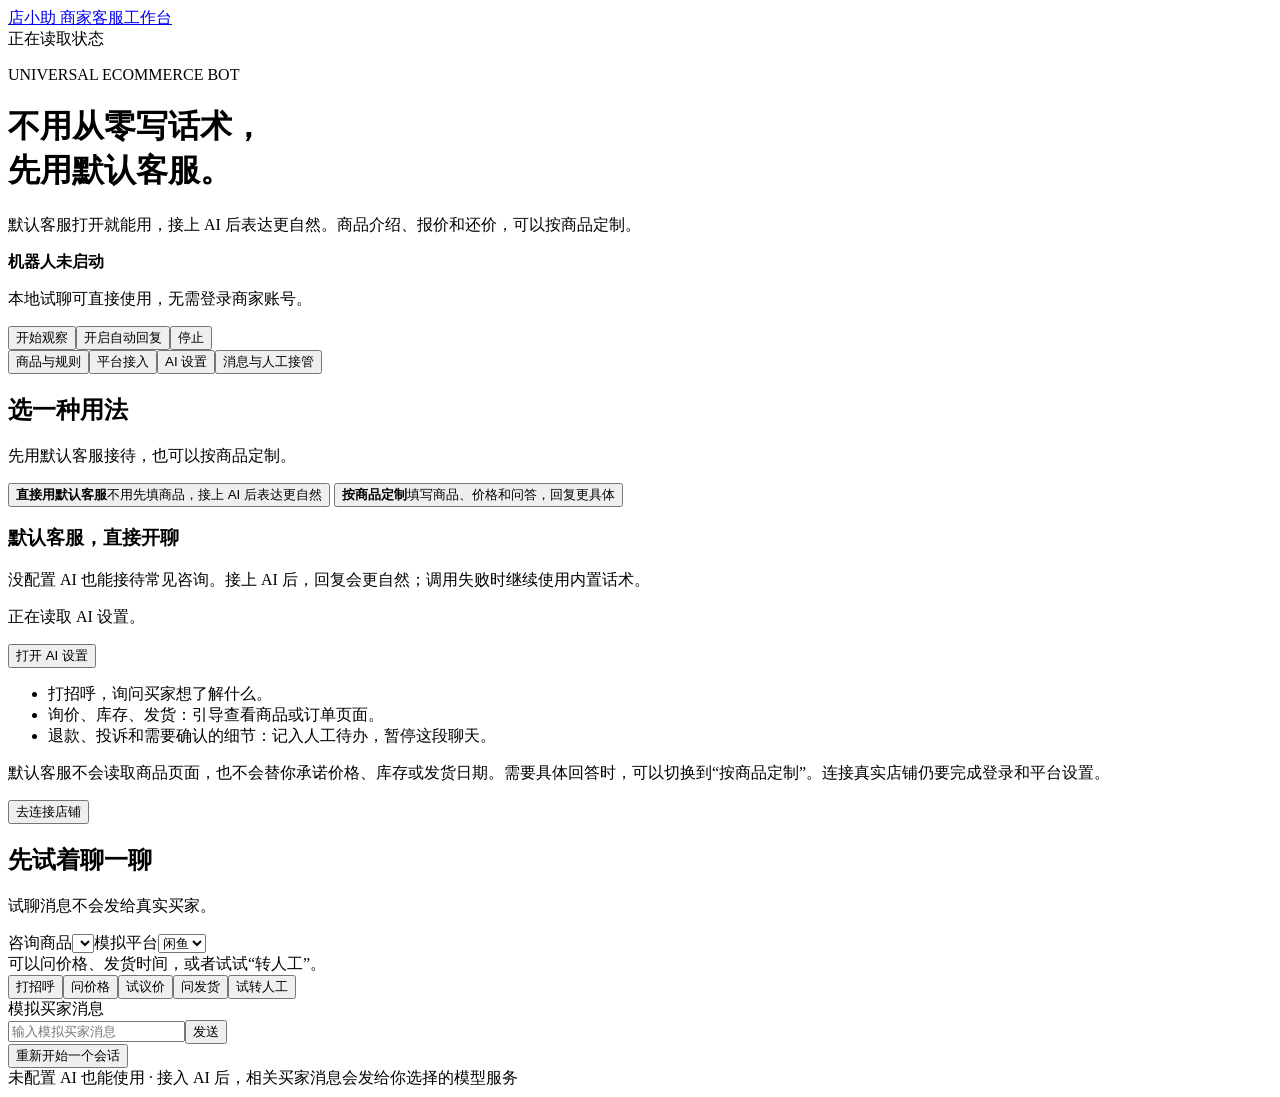
==== commit 2e66cf39: "Let merchants configure, test and save AI in the workbench" ====
--- a/web/static/index.html
+++ b/web/static/index.html
@@ -1,9 +1,9 @@
 <!doctype html>
-<html lang="zh-CN"><head><meta charset="utf-8"><meta name="viewport" content="width=device-width, initial-scale=1"><title>商家客服工作台</title><link rel="stylesheet" href="/static/style.css?v=default-service-ai-1"><script defer src="/static/app.js?v=default-service-ai-1"></script></head>
+<html lang="zh-CN"><head><meta charset="utf-8"><meta name="viewport" content="width=device-width, initial-scale=1"><title>商家客服工作台</title><link rel="stylesheet" href="/static/style.css?v=ai-settings-1"><script defer src="/static/app.js?v=ai-settings-1"></script></head>
 <body><header><a class="brand" href="/">店小助 <span>商家客服工作台</span></a><div id="status" class="status">正在读取状态</div></header>
 <main><div class="intro"><div><p class="eyebrow">UNIVERSAL ECOMMERCE BOT</p><h1>不用从零写话术，<br>先用默认客服。</h1><p>默认客服打开就能用，接上 AI 后表达更自然。商品介绍、报价和还价，可以按商品定制。</p></div><div class="runtime"><strong id="runtime-label">机器人未启动</strong><p id="runtime-description">本地试聊可直接使用，无需登录商家账号。</p><div class="actions"><button id="observe" class="secondary">开始观察</button><button id="live">开启自动回复</button><button id="stop" class="secondary">停止</button></div></div></div>
 <div id="notice" role="status" aria-live="polite"></div>
-<nav aria-label="工作台导航"><button class="tab active" data-tab="products">商品与规则</button><button class="tab" data-tab="connections">平台接入</button><button class="tab" data-tab="activity">消息与人工接管</button></nav>
+<nav aria-label="工作台导航"><button class="tab active" data-tab="products">商品与规则</button><button class="tab" data-tab="connections">平台接入</button><button class="tab" data-tab="ai-settings">AI 设置</button><button class="tab" data-tab="activity">消息与人工接管</button></nav>
 <section id="products" class="tab-panel"><div class="workspace"><article>
 <div class="section-heading"><h2>选一种用法</h2><p>先用默认客服接待，也可以按商品定制。</p></div>
 <div class="reply-modes" role="group" aria-label="客服回复方式">
@@ -15,7 +15,7 @@
 <h3 id="default-heading">默认客服，直接开聊</h3>
 <p id="default-description">没配置 AI 也能接待常见咨询。接上 AI 后，回复会更自然；调用失败时继续使用内置话术。</p>
 <p id="default-ai-status" class="mode-note" role="status">正在读取 AI 设置。</p>
-<p><a class="text-button" href="https://github.com/yelinyuan798-commits/UniversalECommerceBot/blob/main/docs/PLATFORM_SETUP.md#可选让默认客服说得更自然" target="_blank" rel="noopener noreferrer">如何开启 AI</a></p>
+<p><button id="default-ai-settings" class="text-button">打开 AI 设置</button></p>
 <ul><li>打招呼，询问买家想了解什么。</li><li>询价、库存、发货：引导查看商品或订单页面。</li><li>退款、投诉和需要确认的细节：记入人工待办，暂停这段聊天。</li></ul>
 <p class="mode-note">默认客服不会读取商品页面，也不会替你承诺价格、库存或发货日期。需要具体回答时，可以切换到“按商品定制”。连接真实店铺仍要完成登录和平台设置。</p>
 <button id="default-connect" class="secondary">去连接店铺</button>
@@ -24,5 +24,25 @@
 <details><summary>多商品 / 精细编辑</summary><p>多个平台的商品可分别使用对应商品 ID。保存后，按当前咨询的商品匹配资料。</p><label class="sr-only" for="profile-json">完整商品配置</label><textarea id="profile-json" class="code" rows="18" spellcheck="false"></textarea><button id="save-json" class="secondary">保存完整配置</button></details></div></article>
 <aside class="preview"><div class="section-heading"><h2>先试着聊一聊</h2><p id="preview-note">试聊消息不会发给真实买家。</p></div><label id="preview-product-label">咨询商品<select id="preview-product"></select></label><label>模拟平台<select id="preview-platform"><option value="xianyu">闲鱼</option><option value="taobao">淘宝</option><option value="jingdong">京东</option></select></label><div id="chat" class="chat" aria-live="polite"><div class="bubble assistant">可以问价格、发货时间，或者试试“转人工”。</div></div><div class="chips"><button data-prompt="在吗？">打招呼</button><button data-prompt="多少钱？">问价格</button><button data-prompt="可以便宜点吗？">试议价</button><button data-prompt="什么时候发货？">问发货</button><button data-prompt="我要退款">试转人工</button></div><form id="chat-form"><label class="sr-only" for="chat-input">模拟买家消息</label><div class="send-row"><input id="chat-input" placeholder="输入模拟买家消息" maxlength="4000" required><button>发送</button></div></form><button id="new-session" class="text-button">重新开始一个会话</button></aside></div></section>
 <section id="connections" class="tab-panel" hidden><div class="section-heading"><h2>连接你的商家工作台</h2><p>已提供 7 个平台入口。闲鱼、淘宝、京东由作者确认实店收发已跑通；新平台完成本地验证后，还需按商家页面配置并实测。</p></div><div id="platform-list"></div><div class="connection-help"><strong>首次接入</strong><ol><li>默认客服不用填商品资料。选择“按商品定制”时，先保存商品资料，并确保商品 ID 与平台一致。</li><li>在下面的配置中启用目标平台。闲鱼凭据保存在本机 config/.env。</li><li>网页接入平台需填写真实聊天页的元素选择器与标识属性；公共模板留空，保存过的本机配置会保留。</li><li>先点“开始观察”检查新消息和回复，再点“停止”。将目标平台 dry_run 改为 false，保存接入配置后，再点“开启自动回复”。登录、验证操作在弹出的独立浏览器完成。</li></ol><p>此版本不控制手机原生 App。模拟测试通过不代表你的店铺已经通过真实收发验收。</p></div><label for="connections-json">平台接入配置</label><textarea id="connections-json" class="code" rows="24" spellcheck="false"></textarea><button id="save-connections">保存接入配置</button></section>
+<section id="ai-settings" class="tab-panel" hidden>
+<article class="ai-settings-card" aria-labelledby="ai-settings-heading">
+<div class="section-heading"><h2 id="ai-settings-heading">让客服说得更自然</h2><p>不接 AI 也能用。填好模型服务商提供的信息，就能让常见回复更自然；AI 暂时不可用时，继续使用内置话术。</p></div>
+<p id="ai-saved-status" class="mode-note" role="status">正在读取已保存的设置。</p>
+<form id="ai-settings-form" autocomplete="off">
+<fieldset id="ai-settings-fields" disabled>
+<label class="check-row"><input id="ai-enabled" name="enabled" type="checkbox"><span>使用 AI 辅助回复<small>关闭后使用内置话术，已保存的密钥仍会保留。</small></span></label>
+<label for="ai-base-url">接口地址<input id="ai-base-url" name="base_url" type="url" required spellcheck="false" autocomplete="off" aria-describedby="ai-address-help"><small id="ai-address-help" class="field-help">填写服务商提供的兼容 OpenAI 的接口地址，通常以 /v1 结尾。</small></label>
+<div class="fields"><label for="ai-model">模型名称<input id="ai-model" name="model" required spellcheck="false" autocomplete="off"></label><label for="ai-timeout">最多等待多久（秒）<input id="ai-timeout" name="timeout_seconds" type="number" min="1" max="60" step="1" required><small class="field-help">超时后改用内置话术，可填 1–60 秒。</small></label></div>
+<label for="ai-api-key">API 密钥<input id="ai-api-key" name="api_key" type="password" autocomplete="new-password" spellcheck="false" aria-describedby="ai-key-status" placeholder="粘贴服务商提供的密钥"><small id="ai-key-status" class="field-help">密钥只保存在本机，不会在页面回显。</small></label>
+<label id="ai-clear-key-row" class="check-row clear-key" hidden><input id="ai-clear-key" name="clear_api_key" type="checkbox"><span><span id="ai-clear-key-label">删除已保存的密钥，并关闭 AI</span><small>勾选后点“保存设置”才会删除。</small></span></label>
+<div class="actions"><button id="ai-test" type="button" class="secondary">测试连接</button><button id="ai-save" type="submit">保存设置</button></div>
+</fieldset>
+<p class="ai-test-help">测试只发送一条测试消息，不发送买家资料；服务商可能计费。测试不会保存设置，也不会开启 AI。</p>
+<p id="ai-feedback" class="ai-feedback" role="status" aria-live="polite"></p>
+</form>
+<button id="ai-load-retry" class="secondary" hidden>重新读取设置</button>
+<div class="ai-settings-notes"><p>保存后，后续请求使用新设置，无需重启。填错或服务暂时不可用，都可以关闭 AI，继续用内置话术。</p><p>开启后，相关买家消息会发给你选择的模型服务。退款、投诉等需要人工处理的消息，仍按转人工规则处理。</p><a class="text-button" href="https://github.com/yelinyuan798-commits/UniversalECommerceBot/blob/main/docs/PLATFORM_SETUP.md#可选让默认客服说得更自然" target="_blank" rel="noopener noreferrer">查看设置说明</a></div>
+</article>
+</section>
 <section id="activity" class="tab-panel" hidden><div class="section-heading"><h2>消息与接管</h2><p>生成回复和发送成功分别记录。接管后，该会话暂停自动回答。</p><button id="refresh-events" class="secondary">刷新记录</button></div><div id="handoffs"></div><div class="table-wrap"><table><thead><tr><th>平台 / 会话</th><th>买家消息</th><th>回复</th><th>状态</th></tr></thead><tbody id="events"></tbody></table></div></section>
 <footer>未配置 AI 也能使用 · 接入 AI 后，相关买家消息会发给你选择的模型服务</footer></main></body></html>
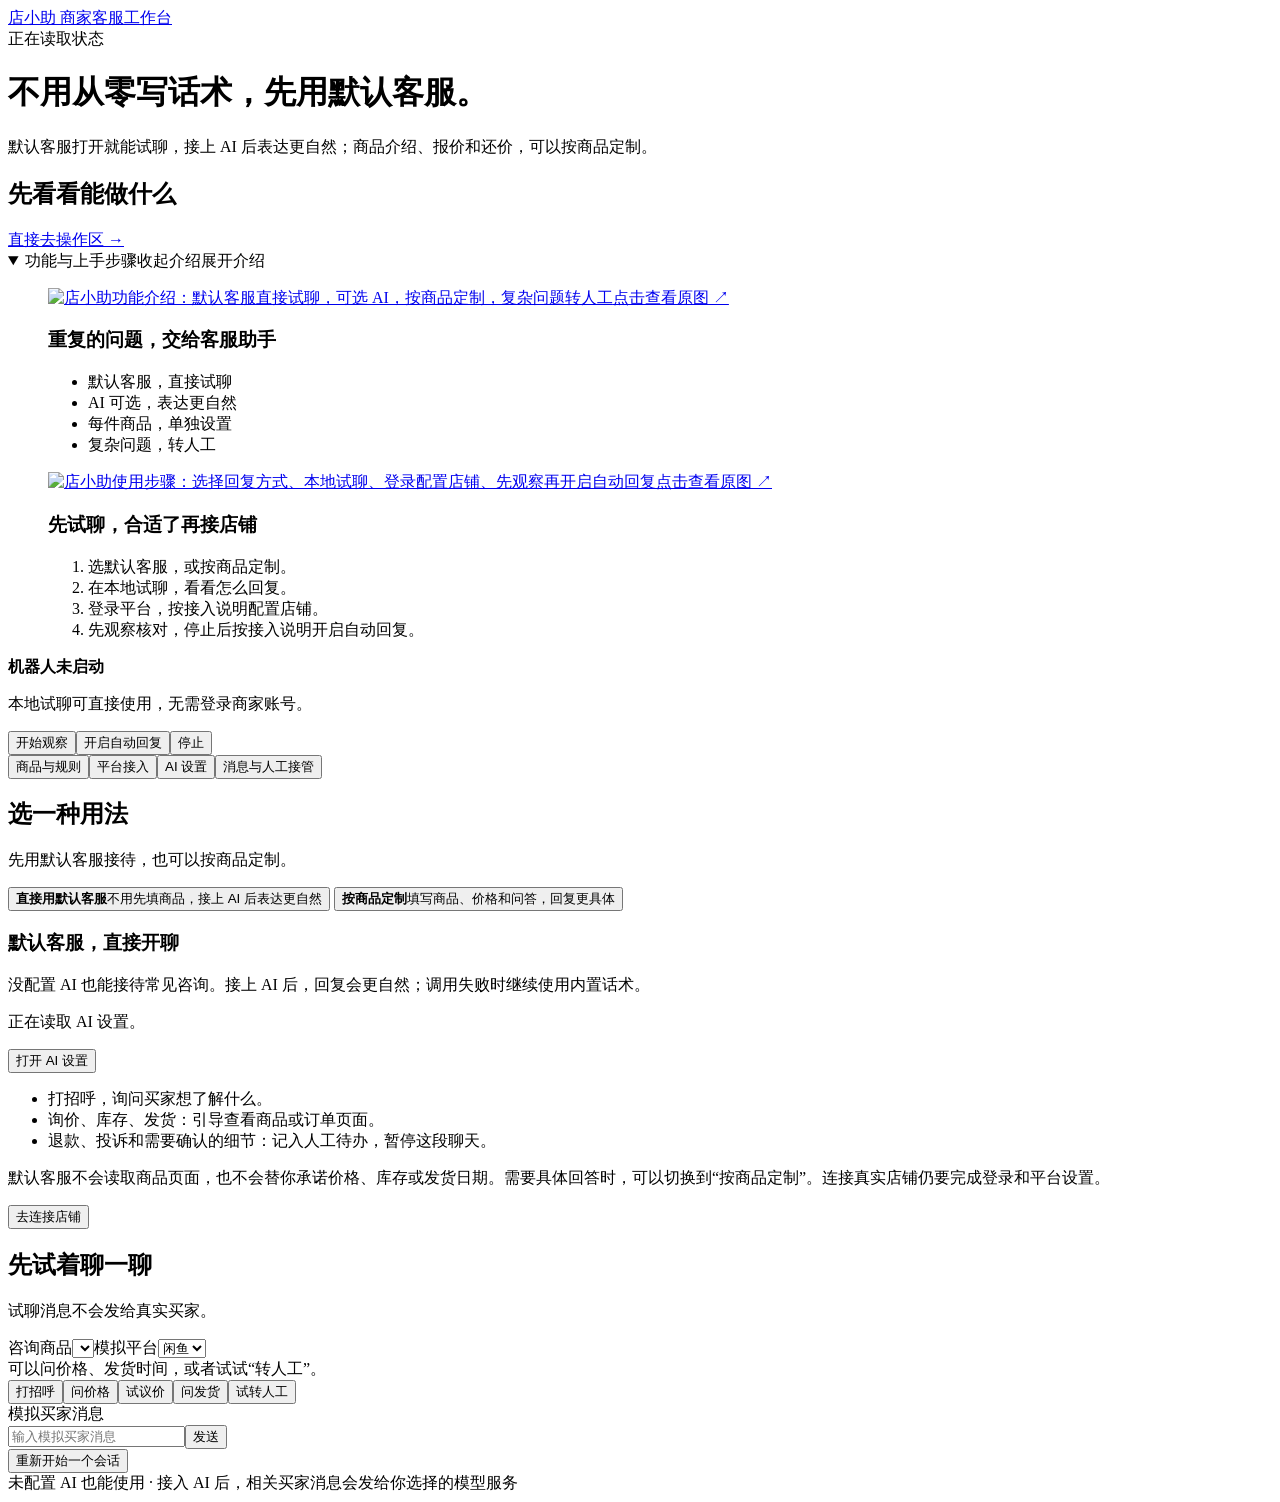
==== commit 6ba9d1d6: "Show benefits and setup pictures on the workbench home page" ====
--- a/web/static/index.html
+++ b/web/static/index.html
@@ -1,7 +1,24 @@
 <!doctype html>
-<html lang="zh-CN"><head><meta charset="utf-8"><meta name="viewport" content="width=device-width, initial-scale=1"><title>商家客服工作台</title><link rel="stylesheet" href="/static/style.css?v=ai-settings-1"><script defer src="/static/app.js?v=ai-settings-1"></script></head>
+<html lang="zh-CN"><head><meta charset="utf-8"><meta name="viewport" content="width=device-width, initial-scale=1"><title>商家客服工作台</title><link rel="stylesheet" href="/static/style.css?v=workbench-guide-1"><script defer src="/static/app.js?v=ai-settings-1"></script></head>
 <body><header><a class="brand" href="/">店小助 <span>商家客服工作台</span></a><div id="status" class="status">正在读取状态</div></header>
-<main><div class="intro"><div><p class="eyebrow">UNIVERSAL ECOMMERCE BOT</p><h1>不用从零写话术，<br>先用默认客服。</h1><p>默认客服打开就能用，接上 AI 后表达更自然。商品介绍、报价和还价，可以按商品定制。</p></div><div class="runtime"><strong id="runtime-label">机器人未启动</strong><p id="runtime-description">本地试聊可直接使用，无需登录商家账号。</p><div class="actions"><button id="observe" class="secondary">开始观察</button><button id="live">开启自动回复</button><button id="stop" class="secondary">停止</button></div></div></div>
+<main><div class="intro intro-compact"><h1>不用从零写话术，先用默认客服。</h1><p>默认客服打开就能试聊，接上 AI 后表达更自然；商品介绍、报价和还价，可以按商品定制。</p></div>
+<section class="merchant-guide" aria-labelledby="merchant-guide-heading">
+<div class="guide-heading"><h2 id="merchant-guide-heading">先看看能做什么</h2><a class="guide-skip" href="#workbench-controls">直接去操作区 →</a></div>
+<details class="guide-details" open>
+<summary><span>功能与上手步骤</span><span class="guide-collapse">收起介绍</span><span class="guide-expand">展开介绍</span></summary>
+<div class="guide-grid">
+<figure class="guide-card">
+<a class="guide-image" href="/guide-images/merchant-benefits.png" target="_blank" rel="noopener noreferrer" aria-label="查看店小助功能介绍原图（新页面）"><img src="/guide-images/merchant-benefits.png" width="1536" height="1024" alt="店小助功能介绍：默认客服直接试聊，可选 AI，按商品定制，复杂问题转人工" decoding="async"><span>点击查看原图 ↗</span></a>
+<figcaption><h3>重复的问题，交给客服助手</h3><ul class="guide-benefits"><li>默认客服，直接试聊</li><li>AI 可选，表达更自然</li><li>每件商品，单独设置</li><li>复杂问题，转人工</li></ul></figcaption>
+</figure>
+<figure class="guide-card">
+<a class="guide-image" href="/guide-images/merchant-quickstart.png" target="_blank" rel="noopener noreferrer" aria-label="查看店小助使用步骤原图（新页面）"><img src="/guide-images/merchant-quickstart.png" width="1536" height="1024" alt="店小助使用步骤：选择回复方式、本地试聊、登录配置店铺、先观察再开启自动回复" decoding="async"><span>点击查看原图 ↗</span></a>
+<figcaption><h3>先试聊，合适了再接店铺</h3><ol class="guide-steps"><li>选默认客服，或按商品定制。</li><li>在本地试聊，看看怎么回复。</li><li>登录平台，按接入说明配置店铺。</li><li>先观察核对，停止后按接入说明开启自动回复。</li></ol></figcaption>
+</figure>
+</div>
+</details>
+</section>
+<section id="workbench-controls" class="runtime workbench-start" tabindex="-1" aria-labelledby="runtime-label"><div><strong id="runtime-label">机器人未启动</strong><p id="runtime-description">本地试聊可直接使用，无需登录商家账号。</p></div><div class="actions"><button id="observe" class="secondary">开始观察</button><button id="live">开启自动回复</button><button id="stop" class="secondary">停止</button></div></section>
 <div id="notice" role="status" aria-live="polite"></div>
 <nav aria-label="工作台导航"><button class="tab active" data-tab="products">商品与规则</button><button class="tab" data-tab="connections">平台接入</button><button class="tab" data-tab="ai-settings">AI 设置</button><button class="tab" data-tab="activity">消息与人工接管</button></nav>
 <section id="products" class="tab-panel"><div class="workspace"><article>
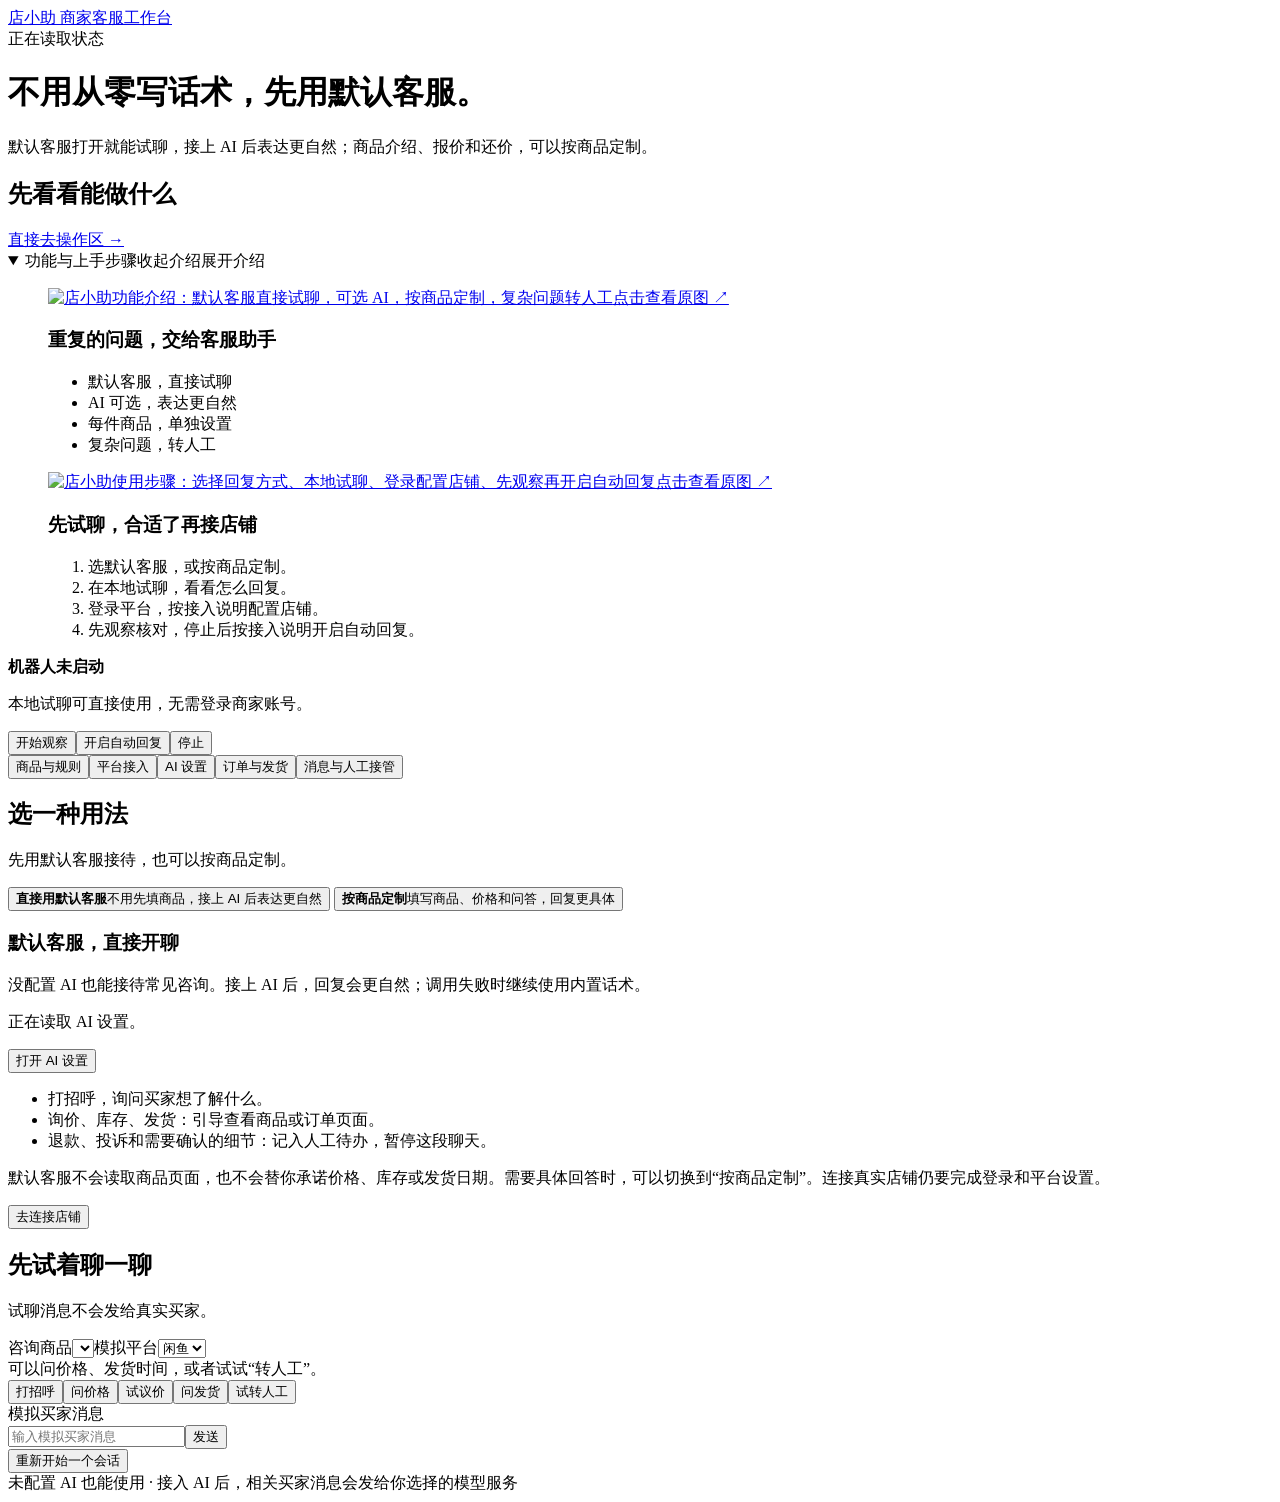
==== commit 6e53cee1: "feat: add order and shipment workspace [skip ci] Updated stylesheet and script versioning in HTML." ====
--- a/web/static/index.html
+++ b/web/static/index.html
@@ -1,5 +1,5 @@
 <!doctype html>
-<html lang="zh-CN"><head><meta charset="utf-8"><meta name="viewport" content="width=device-width, initial-scale=1"><title>商家客服工作台</title><link rel="stylesheet" href="/static/style.css?v=workbench-guide-1"><script defer src="/static/app.js?v=ai-settings-1"></script></head>
+<html lang="zh-CN"><head><meta charset="utf-8"><meta name="viewport" content="width=device-width, initial-scale=1"><title>商家客服工作台</title><link rel="stylesheet" href="/static/style.css?v=fulfillment-1"><script defer src="/static/app.js?v=fulfillment-1"></script></head>
 <body><header><a class="brand" href="/">店小助 <span>商家客服工作台</span></a><div id="status" class="status">正在读取状态</div></header>
 <main><div class="intro intro-compact"><h1>不用从零写话术，先用默认客服。</h1><p>默认客服打开就能试聊，接上 AI 后表达更自然；商品介绍、报价和还价，可以按商品定制。</p></div>
 <section class="merchant-guide" aria-labelledby="merchant-guide-heading">
@@ -20,7 +20,7 @@
 </section>
 <section id="workbench-controls" class="runtime workbench-start" tabindex="-1" aria-labelledby="runtime-label"><div><strong id="runtime-label">机器人未启动</strong><p id="runtime-description">本地试聊可直接使用，无需登录商家账号。</p></div><div class="actions"><button id="observe" class="secondary">开始观察</button><button id="live">开启自动回复</button><button id="stop" class="secondary">停止</button></div></section>
 <div id="notice" role="status" aria-live="polite"></div>
-<nav aria-label="工作台导航"><button class="tab active" data-tab="products">商品与规则</button><button class="tab" data-tab="connections">平台接入</button><button class="tab" data-tab="ai-settings">AI 设置</button><button class="tab" data-tab="activity">消息与人工接管</button></nav>
+<nav aria-label="工作台导航"><button class="tab active" data-tab="products">商品与规则</button><button class="tab" data-tab="connections">平台接入</button><button class="tab" data-tab="ai-settings">AI 设置</button><button class="tab" data-tab="fulfillment">订单与发货</button><button class="tab" data-tab="activity">消息与人工接管</button></nav>
 <section id="products" class="tab-panel"><div class="workspace"><article>
 <div class="section-heading"><h2>选一种用法</h2><p>先用默认客服接待，也可以按商品定制。</p></div>
 <div class="reply-modes" role="group" aria-label="客服回复方式">
@@ -61,5 +61,46 @@
 <div class="ai-settings-notes"><p>保存后，后续请求使用新设置，无需重启。填错或服务暂时不可用，都可以关闭 AI，继续用内置话术。</p><p>开启后，相关买家消息会发给你选择的模型服务。退款、投诉等需要人工处理的消息，仍按转人工规则处理。</p><a class="text-button" href="https://github.com/yelinyuan798-commits/UniversalECommerceBot/blob/main/docs/PLATFORM_SETUP.md#可选让默认客服说得更自然" target="_blank" rel="noopener noreferrer">查看设置说明</a></div>
 </article>
 </section>
+<section id="fulfillment" class="tab-panel" hidden aria-labelledby="fulfillment-heading">
+<div class="section-heading fulfillment-heading"><div><h2 id="fulfillment-heading">订单与发货</h2><p>卡密、资料链接可按已付款订单交付。实物先登记物流，再核验回填。</p></div><button id="fulfillment-refresh" class="secondary">刷新订单与设置</button></div>
+<p class="mode-note">订单授权和聊天登录是两回事。这里需要接入你已授权的订单服务；平台名称表示可配置范围，不代表已获得平台发货权限。</p>
+<p id="fulfillment-feedback" class="fulfillment-feedback" role="status" aria-live="polite">正在读取订单设置。</p>
+<div class="fulfillment-setup">
+<article class="fulfillment-card"><div class="section-heading"><h3><span class="step-number">1</span>接入订单</h3><p>填入已授权订单服务的地址与密钥，保存后测试连接。</p></div>
+<div id="fulfillment-platforms" class="fulfillment-platforms" aria-label="可配置的订单平台"></div>
+<div id="fulfillment-sources" class="fulfillment-list"></div>
+<details id="fulfillment-source-details" open><summary id="fulfillment-source-summary">添加订单来源</summary>
+<form id="fulfillment-source-form" autocomplete="off"><fieldset id="fulfillment-source-fields"><input id="fulfillment-source-id" type="hidden">
+<div class="fields"><label>来源名称<input name="name" required maxlength="100" placeholder="例如：我的商城"></label><label>所属平台<select name="platform" id="fulfillment-source-platform" required></select></label></div>
+<label>店铺标识<input name="shop_id" required maxlength="200" placeholder="与订单服务中的店铺标识一致"></label>
+<label>订单服务地址<input name="base_url" type="url" required spellcheck="false" placeholder="https://你的订单服务地址"><small class="field-help">由已授权的订单服务提供，不是商品链接或聊天页面地址。</small></label>
+<label>订单服务密钥<input name="secret" type="password" autocomplete="new-password" spellcheck="false" placeholder="首次接入请填写密钥"><small id="fulfillment-source-secret-note" class="field-help">只保存在本机。保存后不回显。</small></label>
+<label class="check-row"><input name="enabled" type="checkbox"><span>启用这个订单来源</span></label>
+<label class="check-row"><input name="auto_process" type="checkbox"><span>允许这个来源自动处理订单<small>还需在第 3 步开启。卡密、资料可自动交付；实物仍需单独登记并核验回填物流。</small></span></label>
+<div class="actions"><button type="submit">保存订单来源</button><button id="fulfillment-source-new" type="button" class="secondary">填写新来源</button></div>
+</fieldset></form></details></article>
+<article class="fulfillment-card"><div class="section-heading"><h3><span class="step-number">2</span>设置商品与库存</h3><p>按平台、店铺、商品和规格匹配，先把交付内容准备好。</p></div>
+<div id="fulfillment-rules" class="fulfillment-list"></div>
+<details id="fulfillment-rule-details" open><summary id="fulfillment-rule-summary">添加发货规则</summary>
+<form id="fulfillment-rule-form" autocomplete="off"><fieldset id="fulfillment-rule-fields"><input id="fulfillment-rule-id" type="hidden">
+<div class="fields"><label>所属平台<select name="platform" id="fulfillment-rule-platform" required></select></label><label>店铺标识<input name="shop_id" required maxlength="200"></label><label>商品 ID<input name="item_id" required maxlength="200"></label><label>规格 ID（没有可留空）<input name="sku_id" maxlength="200"></label><label>交付方式<select name="type" id="fulfillment-rule-type"><option value="card">卡密</option><option value="link">资料链接</option><option value="physical">实物物流</option></select></label><label>最低实付单价<input name="min_unit_amount" type="number" min="0" step="0.01" value="0.00" required></label><label>币种<input name="currency" value="CNY" maxlength="3" pattern="[A-Z]{3}" required><small class="field-help">人民币填 CNY。低于最低实付单价的订单会被阻止。</small></label></div>
+<label id="fulfillment-link-field" hidden>发送给买家的资料链接与说明<textarea name="delivery_content" id="fulfillment-link-content" rows="3" maxlength="20000" spellcheck="false" placeholder="资料链接、提取码和使用说明"></textarea><small id="fulfillment-link-note" class="field-help">保存后清空输入，不回显正文。</small></label>
+<p id="fulfillment-type-note" class="field-help">卡密规则保存后，在下方导入库存，每行一条。</p>
+<label class="check-row"><input name="enabled" type="checkbox" checked><span>启用这件商品的发货规则</span></label>
+<div class="actions"><button type="submit">保存发货规则</button><button id="fulfillment-rule-new" type="button" class="secondary">填写新规则</button></div>
+</fieldset></form></details>
+<details id="fulfillment-cards-details"><summary>导入卡密库存</summary><form id="fulfillment-cards-form" autocomplete="off"><fieldset id="fulfillment-cards-fields"><label>选择卡密商品<select id="fulfillment-card-rule" required></select></label><label>卡密（每行一条）<textarea id="fulfillment-cards" rows="4" required spellcheck="false" placeholder="一行是一份完整的交付内容"></textarea></label><p class="field-help">导入后只显示库存数量，输入会清空。不要把买家密码填在这里。</p><button type="submit">导入库存</button></fieldset></form></details>
+</article></div>
+<article class="fulfillment-card fulfillment-operations"><div class="section-heading"><h3><span class="step-number">3</span>核对后再开启</h3><p>先试运行：只核对订单和规则，不扣库存、不发送、不回填物流。</p></div>
+<div class="fulfillment-runtime"><div><strong id="fulfillment-runtime-label">自动发货未开启</strong><p id="fulfillment-runtime-detail">先保存订单来源和商品规则。</p></div><div class="actions"><button id="fulfillment-start">开启自动发货</button><button id="fulfillment-stop" class="secondary">停止自动发货</button></div></div>
+<p id="fulfillment-running-note" class="field-help" hidden>自动发货运行中。修改来源、商品规则或库存前，请先停止自动发货。</p>
+<label>本次核对的订单来源<select id="fulfillment-sync-source"></select></label><div class="actions"><button id="fulfillment-dry-sync" class="secondary">试运行一次</button><button id="fulfillment-live-sync">实际处理一次</button></div>
+<details><summary>核对指定订单</summary><form id="fulfillment-order-form"><label>订单号<input id="fulfillment-order-id" required maxlength="200" placeholder="从所选来源复制订单号"></label><div class="actions"><button id="fulfillment-order-dry" type="submit" class="secondary">试运行该订单</button><button id="fulfillment-order-live" type="button">实际处理该订单</button></div></form></details>
+<div id="fulfillment-run-results" class="fulfillment-results" aria-live="polite"></div>
+<div class="fulfillment-orders-heading"><h3>订单处理记录</h3><p>“待核实”表示发送结果不明确，请到原订单核对，不要重复发货。</p></div>
+<div class="fulfillment-pagination"><label>查看状态<select id="fulfillment-job-filter"><option value="all">全部</option><option value="pending">待发货</option><option value="unknown">待核实</option><option value="sent">已交付</option><option value="blocked">已阻止</option></select></label><div class="fulfillment-page-controls"><span id="fulfillment-page-info" role="status">正在读取订单记录。</span><div class="actions"><button id="fulfillment-prev-page" class="secondary">上一页</button><button id="fulfillment-next-page" class="secondary">下一页</button></div></div></div>
+<div class="table-wrap"><table class="fulfillment-table"><thead><tr><th>订单 / 商品</th><th>交付 / 金额</th><th>状态</th><th>下一步</th></tr></thead><tbody id="fulfillment-jobs"></tbody></table></div>
+<section id="fulfillment-tracking-editor" class="fulfillment-tracking" hidden aria-labelledby="fulfillment-tracking-heading"><h3 id="fulfillment-tracking-heading">登记物流信息</h3><p id="fulfillment-tracking-order"></p><form id="fulfillment-tracking-form"><input id="fulfillment-tracking-job" type="hidden"><div class="fields"><label>承运商<input id="fulfillment-carrier" required maxlength="100" placeholder="例如：顺丰速运"></label><label>物流单号<input id="fulfillment-tracking-number" required maxlength="200" spellcheck="false"></label></div><p class="field-help">这里仅登记单号。保存后，再点订单旁的“核验并回填”。</p><div class="actions"><button type="submit">保存物流信息</button><button id="fulfillment-tracking-cancel" type="button" class="secondary">取消</button></div></form></section>
+</article></section>
 <section id="activity" class="tab-panel" hidden><div class="section-heading"><h2>消息与接管</h2><p>生成回复和发送成功分别记录。接管后，该会话暂停自动回答。</p><button id="refresh-events" class="secondary">刷新记录</button></div><div id="handoffs"></div><div class="table-wrap"><table><thead><tr><th>平台 / 会话</th><th>买家消息</th><th>回复</th><th>状态</th></tr></thead><tbody id="events"></tbody></table></div></section>
 <footer>未配置 AI 也能使用 · 接入 AI 后，相关买家消息会发给你选择的模型服务</footer></main></body></html>
